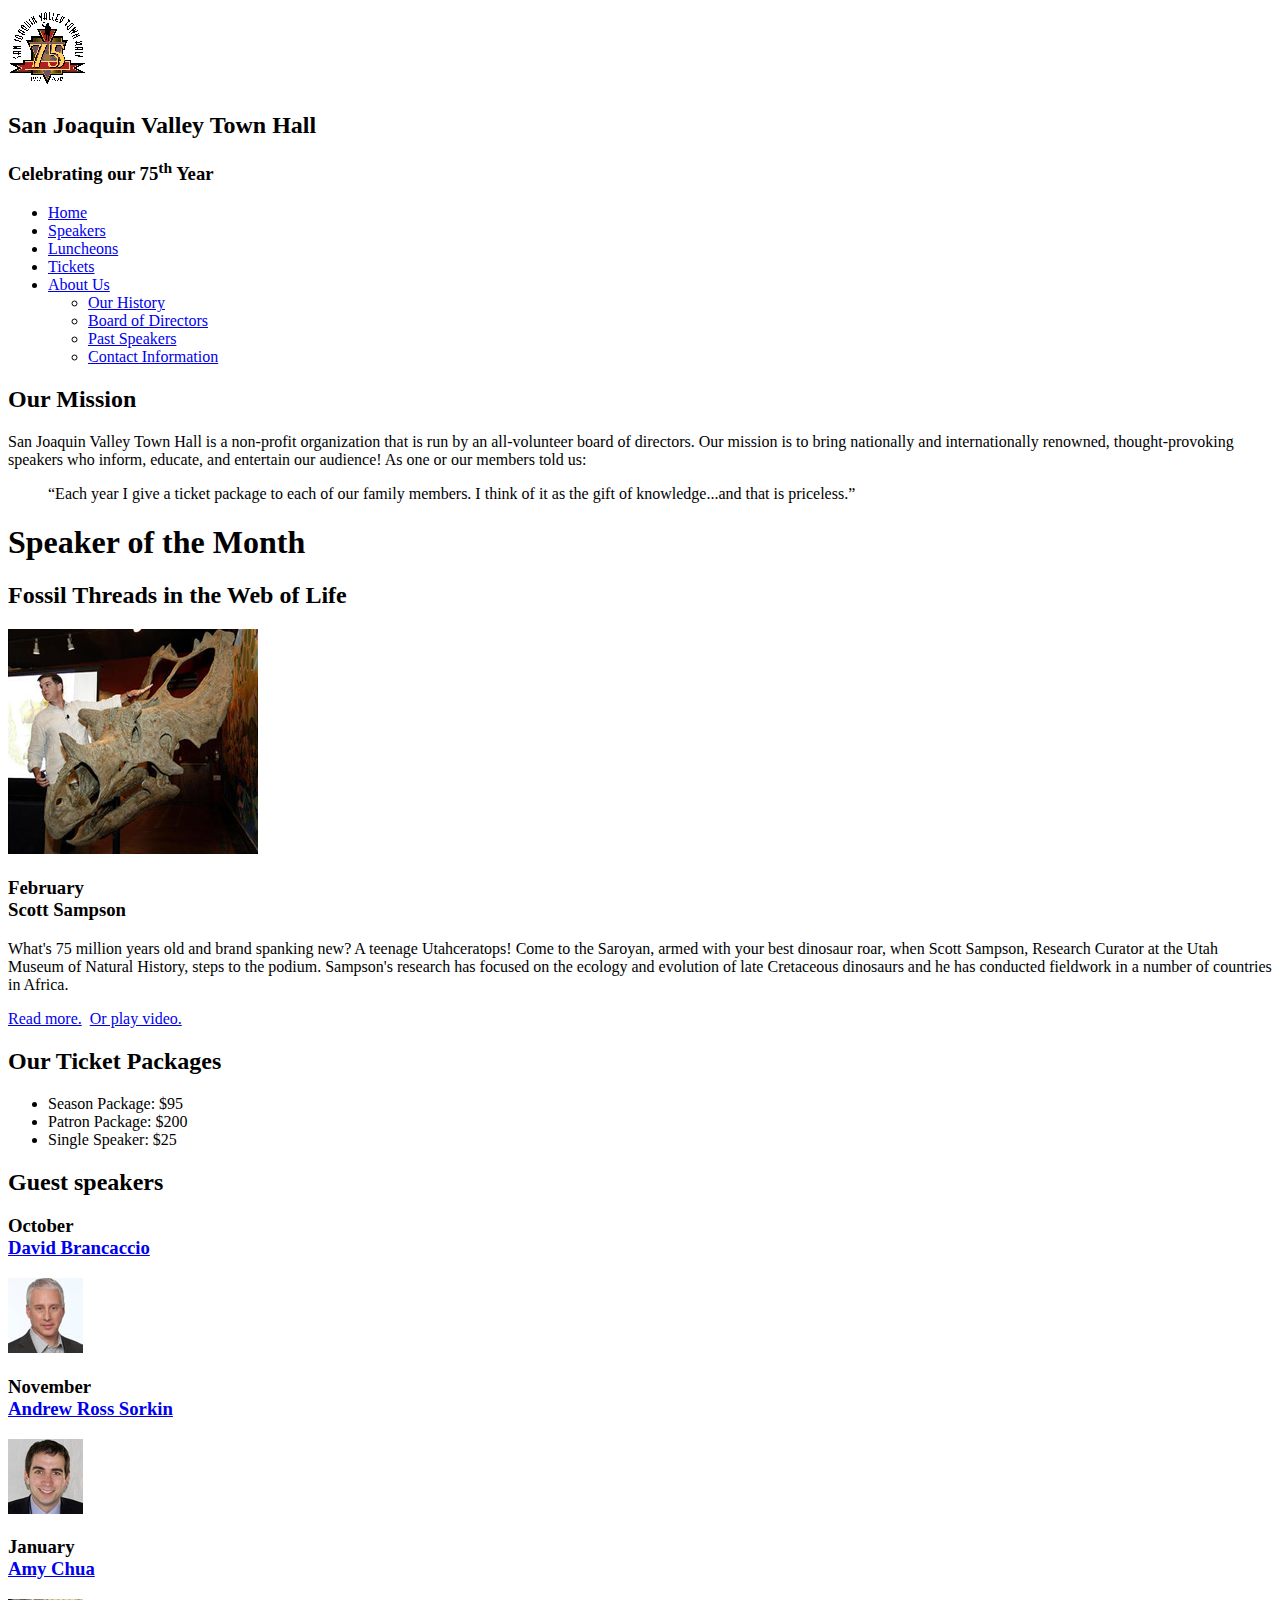
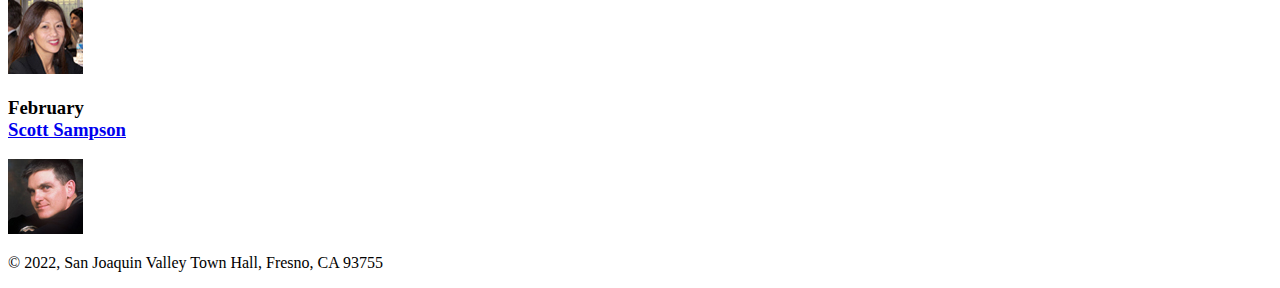
==== index.html @ 1bd9fd93 "Update and rename c7_index.html to index.html" ====
<!DOCTYPE html>
<html lang="en">

<head>
	<meta charset="utf-8">
	<title>San Joaquin Valley Town Hall</title>
	<link rel="shortcut icon" href="images/favicon.ico">
	<link rel="stylesheet" href="styles/normalize.css">
	<link rel="stylesheet" href="styles/main.css">
	<link rel="stylesheet" href="styles/slicknav.css">
	
	<script src=" https://code.jquery.com/jquery-2.1.3.min.js"></script>
	<script src="styles/jquery.slicknav.min.js"></script>
  <script type="text/javascript">
    $(document).ready(function(){
      $('#nav_menu').slicknav({prependTo: "#mobile_menu"});
    });
  </script>
</head>

<body>
	<header>
		<img src="./images/town_hall_logo.gif" alt="Town Hall logo" height="80">
		<h2>San Joaquin Valley Town Hall</h2>
		<h3>Celebrating our <span class="shadow">75<sup>th</sup></span> Year</h3>
	</header>
	<nav id="mobile_menu">
  </nav>
	<nav id="nav_menu">
    	<ul>
        	<li><a href="index.html" class="current">Home</a></li>
        	<li><a href="speakers.html">Speakers</a></li>
        	<li><a href="luncheons.html">Luncheons</a></li>
        	<li><a href="tickets.html">Tickets</a></li>
        	<li><a href="aboutus.html"> About Us</a>
            	<ul>
                	<li><a href="#">Our History</a></li>
                	<li><a href="#">Board of Directors</a></li>
                	<li><a href="#">Past Speakers</a></li>
                	<li><a href="#">Contact Information</a></li>
            	</ul>
        	</li>
    	</ul>
	</nav>
	<main>
		<section>
			<h2>Our Mission</h2>
			<p>San Joaquin Valley Town Hall is a non-profit organization that is run by an 
			   all-volunteer board of directors. Our mission is to bring nationally and 
			   internationally renowned, thought-provoking speakers who inform, educate, 
			   and entertain our audience! As one or our members told us:</p>
			<blockquote>&ldquo;Each year I give a ticket package to each of our family members. 
			I think of it as the gift of knowledge...and that is priceless.&rdquo;</blockquote>
			
			<h1>Speaker of the Month</h1>
			<article>
				<h2>Fossil Threads in the Web of Life</h2>
				<img src="./images/sampson_dinosaur.jpg" alt="Scott Sampson with dinosaur">
				<h3>February<br>
				Scott Sampson</h3>
				<p>What's 75 million years old and brand spanking new? A teenage Utahceratops! 
				Come to the Saroyan, armed with your best dinosaur roar, when Scott Sampson, Research 
				Curator at the Utah Museum of Natural History, steps to the podium. Sampson's research 
				has focused on the ecology and evolution of late Cretaceous dinosaurs and he has conducted 
				fieldwork in a number of countries in Africa.</p>
				<p>
					<a href="speakers/sampson.html">Read more.</a>&nbsp;
					<a href="media/sampson.swf" target="_blank">Or play video.</a>
				</p>
			</article>
			
			<h2>Our Ticket Packages</h2>
			<ul>
				<li>Season Package: $95</li>
				<li>Patron Package: $200</li>
				<li>Single Speaker: $25</li>
			</ul>
		</section>
		<aside>
			<h2>Guest speakers</h2>
			<h3>October<br>
				<a href="speakers/brancaccio.html">David Brancaccio</a></h3><img src="images/brancaccio75.jpg" alt="Picture of Brancaccio">
			<h3>November<br><a href="speakers/sorkin.html">Andrew Ross Sorkin</a></h3>
			<img src="./images/sorkin75.jpg" alt="Andrew Ross Sorkin photo">
			<h3>January<br><a href="speakers/chua.html">Amy Chua</a></h3>
			<img src="./images/chua75.jpg" alt="Amy Chua photo">
			<h3>February<br><a href="speakers/sampson.html">Scott Sampson</a></h3>
			<img src="./images/sampson75.jpg" alt="Scott Sampson photo">
		</aside>
	</main>

	<footer>
		<p>&copy; 2022, San Joaquin Valley Town Hall, Fresno, CA 93755</p>
	</footer>
</body>
</html>
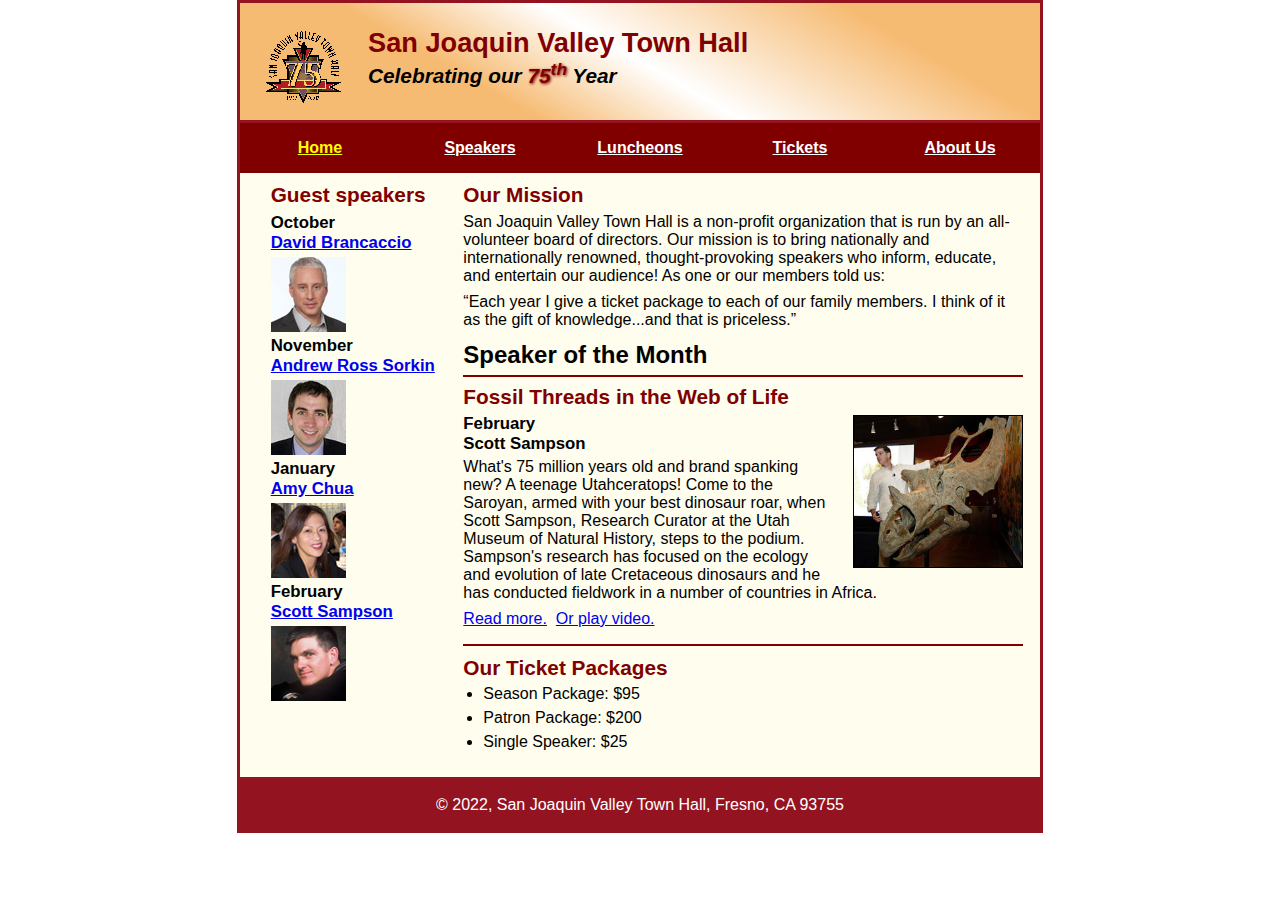
==== commit 5f519a97: "Update index.html" ====
--- a/index.html
+++ b/index.html
@@ -5,7 +5,6 @@
 	<meta charset="utf-8">
 	<title>San Joaquin Valley Town Hall</title>
 	<link rel="shortcut icon" href="images/favicon.ico">
-	<link rel="stylesheet" href="styles/normalize.css">
 	<link rel="stylesheet" href="styles/main.css">
 	<link rel="stylesheet" href="styles/slicknav.css">
 	
--- a/styles/main.css
+++ b/styles/main.css
@@ -0,0 +1,250 @@
+/* reset selector */
+* {
+    margin: 0;
+    padding: 0;
+}
+
+#mobile_menu{
+    display:none;
+}
+
+html {
+    background-color: white;
+}
+body {
+	font-family: Arial, Helvetica, sans-serif;
+    font-size: 100%;
+    width: 90%;
+    max-width: 800px;
+    margin: 0 auto;
+    border: 3px solid #931420;
+    background-color: #fffded;
+}
+
+/* the styles for the header */
+header {
+	padding: 1.5em 0 2em 0;
+	border-bottom: 3px solid #931420;
+		background-image: -moz-linear-gradient(
+	    30deg, #f6bb73 0%, #f6bb73 30%, white 50%, #f6bb73 80%, #f6bb73 100%);
+	background-image: -webkit-linear-gradient(
+	    30deg, #f6bb73 0%, #f6bb73 30%, white 50%, #f6bb73 80%, #f6bb73 100%);
+	background-image: -o-linear-gradient(
+	    30deg, #f6bb73 0%, #f6bb73 30%, white 50%, #f6bb73 80%, #f6bb73 100%);
+	background-image: linear-gradient(
+	    30deg, #f6bb73 0%, #f6bb73 30%, white 50%, #f6bb73 80%, #f6bb73 100%);
+}
+header img {
+	float: left;
+	height: 8%;
+    padding-right: 3%;
+    padding-left: 3%;
+}
+header h2 {
+	font-size: 170%;
+	color: #800000;
+
+}
+header h3 {
+    font-size: 130%;
+    font-style: italic;
+
+}
+span.shadow {
+    color:#800000;
+    text-shadow: 1px 1px 3px;
+}
+
+main {
+	clear: left;
+}
+
+
+#nav_menu ul{
+   list-style-type: none;
+   position: relative;
+   margin: 0;
+   padding: 0;
+   display: flex;
+   flex-basis: 100%;
+   justify-content: space-around;
+   list-style-type: none;
+
+}
+#nav_menu ul li{
+    float: left;
+    margin: 0;
+    padding: 0;
+    width: 20%;
+    display:block;
+    text-align: center;
+    padding : 1em 0;
+    text-decoration: none;
+    background-color:#800000;
+    color: white;
+    font-weight: bold;
+}
+#nav_menu ul ul{
+    display:none;
+    position:absolute;
+    top:100%;
+}
+#nav_menu ul ul li{
+    float: none;
+    width: 100%;
+
+}
+#nav_menu ul li:hover ul {
+    display: block;
+}
+#nav_menu > ul::after {
+    content: "";
+    clear: both;
+    display: block;
+}
+
+#nav_menu ul li a {
+    color: white;
+}
+#nav_menu ul li a.current {
+    color: yellow;
+}
+
+section {
+    width: 70%;
+    float: right;
+    padding: 0px 2.0833% 2.0833% 2.0833%;
+}
+section h2{
+    font-size: 130%;
+    color: #800000;
+    padding-top: .5em;
+    padding-bottom: .25em;
+}
+section p {
+    padding-bottom: .5em;
+}
+section q{
+    padding-right: 2em;
+    font-style: italic;
+    margin-left: 0;
+}
+.quote {
+    max-width: 80%;
+    padding-left: 20px;
+
+}
+article {
+    padding-top: .5em;
+    padding-bottom: .5em;
+    border-top: 2px solid #800000;
+    border-bottom: 2px solid #800000;
+}
+article img {
+    float: right;
+    margin: 1px 0px 5px 15px;
+    border: 1px solid black;
+    max-width: 30%;
+}
+article h2 {
+    padding-top: 0;
+}
+article h3 {
+    font-size: 105%;
+    padding-bottom: .25em;
+}
+aside {
+    width: 22%;
+    float: right;
+    padding-left: 2.0833%;
+    padding-bottom: 2.0833%;
+}
+aside h2{
+    font-size: 130%;
+    color: #800000;
+    padding-top: .5em;
+    padding-bottom: .25em;
+}
+aside h3{
+    font-size: 105%;
+    padding-bottom: .25em;
+}
+aside image {
+    padding-bottom: 1em;
+    max-width: 40%;
+    min-width:150px;
+
+}
+h1{
+    font-size:150%;
+    padding-top: .5em;
+    padding-bottom: .25em;
+    margin-top: 0;
+    margin-bottom: 0;
+
+}
+section ul {
+    padding-bottom: .25em;
+    padding-left: 1.25em;
+}
+section ul li {
+    padding-bottom: .35em;
+}
+a:hover, a:focus {
+    font-style: italic;
+}
+.circle {
+    list-style-type: circle;
+}
+
+footer p {
+    border-top: 3px solid #931420;
+    background-color: #931420;
+    color: white;
+    text-align: center;
+    padding-top: 1em;
+    padding-bottom: 1em;
+    clear: both;
+}
+
+@media only screen and (max-width: 959px) {
+	#nav menu ul li a { font-size: .875em; }
+	article h1 { font-size: 1.5em; }
+	aside h2 { font-size: 1.125em; }
+}
+@media only screen and (max-width: 767px) {
+	#nav_menu { display: none; } 
+	#mobile_menu { display: block; } 
+	.slicknav_menu { background-color:red !important; } 
+	body {
+		width: 100%;
+		margin: 0;
+		border: none; 
+	}
+	header, footer p { text-align: center; }
+	footer p { margin-right: 0; } 
+	header h2 {
+		font-size: 1.625em;
+		margin: .4em 0 .25em 0; 
+	}
+	header h3 {
+		font-size: 1em;
+		margin-left: 0;
+	}
+	header img { float : none; } 
+}
+@media only screen and (max-width: 479px) {
+	header h2 { font-size: 1.375em; }
+	header h3 { font-size: .8125em; } 
+	p { font-size: .875em; }
+	article h1, aside h2 {
+		font-size: 1em; }
+	aside li { font-size: .875em; } 
+	article img {
+		float: none;
+		width: 100%;
+		margin-right: O;
+	}
+	aside h3 { font-size: .9375em; }
+	footer p { font-size: .6875em; } 
+}
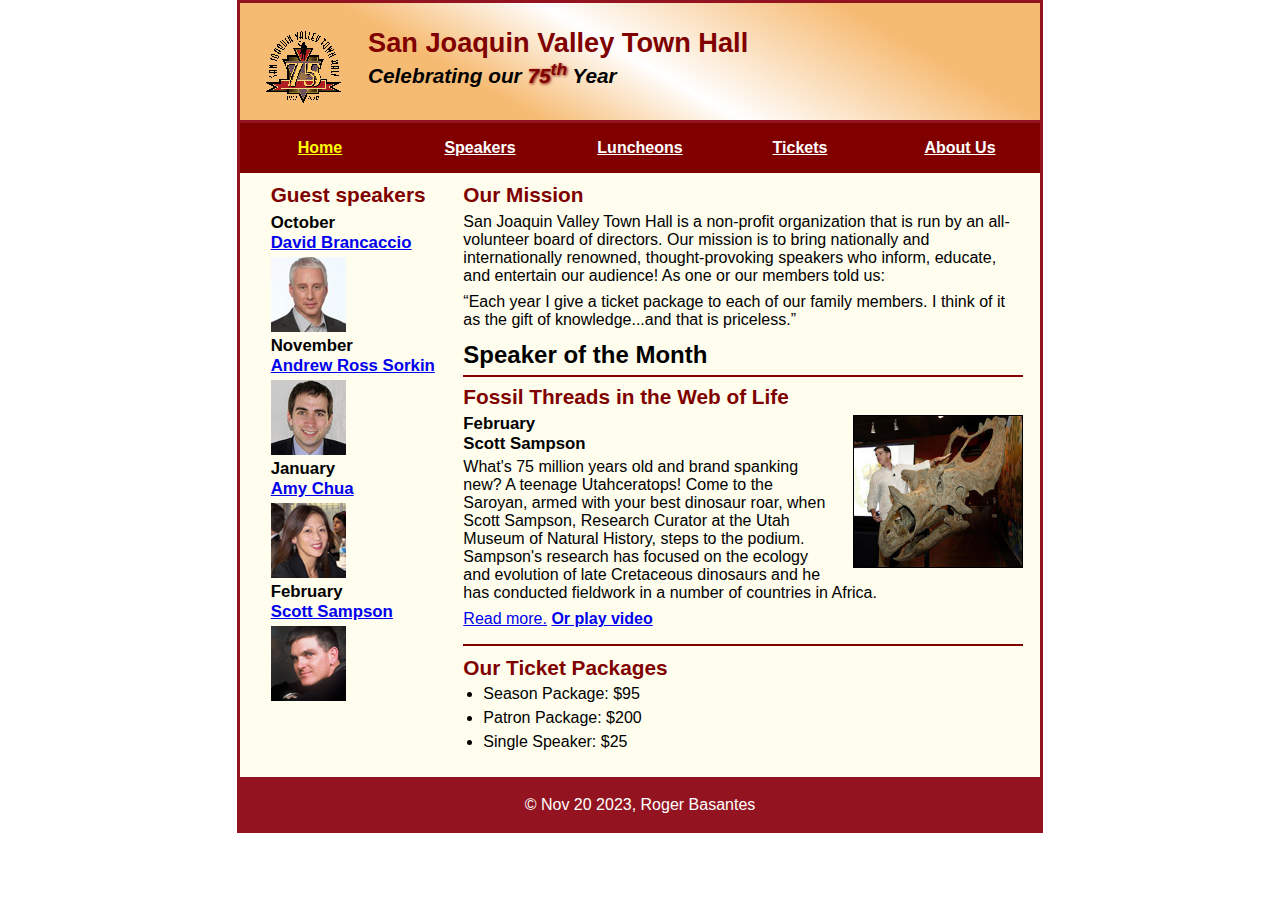
==== commit 7b8f998f: "Update index.html" ====
--- a/index.html
+++ b/index.html
@@ -3,43 +3,43 @@
 
 <head>
 	<meta charset="utf-8">
+	<meta name="viewport" content="width=device-width, initial-scale=1">
 	<title>San Joaquin Valley Town Hall</title>
 	<link rel="shortcut icon" href="images/favicon.ico">
 	<link rel="stylesheet" href="styles/main.css">
 	<link rel="stylesheet" href="styles/slicknav.css">
-	
-	<script src=" https://code.jquery.com/jquery-2.1.3.min.js"></script>
-	<script src="styles/jquery.slicknav.min.js"></script>
-  <script type="text/javascript">
-    $(document).ready(function(){
-      $('#nav_menu').slicknav({prependTo: "#mobile_menu"});
-    });
-  </script>
+    <script src="https://code.jquery.com/jquery-3.6.0.min.js"></script>
+    <script src="js/jquery.slicknav.min.js"></script>
+    <script type="text/javascript">
+        $(document).ready(function(){
+            $('#nav_menu').slicknav({prependTo:"#mobile_menu"});
+        });
+    </script>
 </head>
 
 <body>
 	<header>
-		<img src="./images/town_hall_logo.gif" alt="Town Hall logo" height="80">
+		<img src="images/town_hall_logo.gif" alt="Town Hall logo" height="80">
 		<h2>San Joaquin Valley Town Hall</h2>
 		<h3>Celebrating our <span class="shadow">75<sup>th</sup></span> Year</h3>
 	</header>
-	<nav id="mobile_menu">
-  </nav>
+
+	<nav id="mobile_menu"></nav>
 	<nav id="nav_menu">
-    	<ul>
-        	<li><a href="index.html" class="current">Home</a></li>
-        	<li><a href="speakers.html">Speakers</a></li>
-        	<li><a href="luncheons.html">Luncheons</a></li>
-        	<li><a href="tickets.html">Tickets</a></li>
-        	<li><a href="aboutus.html"> About Us</a>
-            	<ul>
-                	<li><a href="#">Our History</a></li>
-                	<li><a href="#">Board of Directors</a></li>
-                	<li><a href="#">Past Speakers</a></li>
-                	<li><a href="#">Contact Information</a></li>
-            	</ul>
-        	</li>
-    	</ul>
+		<ul>
+			<li><a class="current" href="index.html">Home</a></li>
+			<li><a href="#">Speakers</a></li>
+			<li><a href="#">Luncheons</a></li>
+			<li><a href="#">Tickets</a></li>
+			<li><a href="#">About Us</a>
+				<ul>
+					<li><a href="#">Our History</a></li>
+					<li><a href="#">Board of Directors</a></li>
+					<li><a href="#">Past Speakers</a></li>
+					<li><a href="#">Contact Information</a></li>
+				</ul>
+			</li>
+		</ul>
 	</nav>
 	<main>
 		<section>
@@ -50,11 +50,10 @@
 			   and entertain our audience! As one or our members told us:</p>
 			<blockquote>&ldquo;Each year I give a ticket package to each of our family members. 
 			I think of it as the gift of knowledge...and that is priceless.&rdquo;</blockquote>
-			
 			<h1>Speaker of the Month</h1>
 			<article>
 				<h2>Fossil Threads in the Web of Life</h2>
-				<img src="./images/sampson_dinosaur.jpg" alt="Scott Sampson with dinosaur">
+				<img src="images/sampson_dinosaur.jpg" alt="Scott Sampson with dinosaur">
 				<h3>February<br>
 				Scott Sampson</h3>
 				<p>What's 75 million years old and brand spanking new? A teenage Utahceratops! 
@@ -62,10 +61,7 @@
 				Curator at the Utah Museum of Natural History, steps to the podium. Sampson's research 
 				has focused on the ecology and evolution of late Cretaceous dinosaurs and he has conducted 
 				fieldwork in a number of countries in Africa.</p>
-				<p>
-					<a href="speakers/sampson.html">Read more.</a>&nbsp;
-					<a href="media/sampson.swf" target="_blank">Or play video.</a>
-				</p>
+				<p><a href="speakers/sampson.html">Read more.</a>&nbsp;<b><a href="media/sampson.mp4" target="_blank">Or play video</a></b></p>
 			</article>
 			
 			<h2>Our Ticket Packages</h2>
@@ -75,21 +71,23 @@
 				<li>Single Speaker: $25</li>
 			</ul>
 		</section>
+		
 		<aside>
 			<h2>Guest speakers</h2>
-			<h3>October<br>
-				<a href="speakers/brancaccio.html">David Brancaccio</a></h3><img src="images/brancaccio75.jpg" alt="Picture of Brancaccio">
-			<h3>November<br><a href="speakers/sorkin.html">Andrew Ross Sorkin</a></h3>
-			<img src="./images/sorkin75.jpg" alt="Andrew Ross Sorkin photo">
-			<h3>January<br><a href="speakers/chua.html">Amy Chua</a></h3>
-			<img src="./images/chua75.jpg" alt="Amy Chua photo">
-			<h3>February<br><a href="speakers/sampson.html">Scott Sampson</a></h3>
-			<img src="./images/sampson75.jpg" alt="Scott Sampson photo">
+			<div>
+				<h3>October<br><a href="speakers/brancaccio.html">David Brancaccio</a></h3>
+				<img src="images/brancaccio75.jpg" alt="David Brancaccio photo">
+				<h3>November<br><a href="speakers/sorkin.html">Andrew Ross Sorkin</a></h3>
+				<img src="images/sorkin75.jpg" alt="Andrew Ross Sorkin photo">
+				<h3>January<br><a href="speakers/chua.html">Amy Chua</a></h3>
+				<img src="images/chua75.jpg" alt="Amy Chua photo">
+				<h3>February<br><a href="speakers/sampson.html">Scott Sampson</a></h3>
+				<img src="images/sampson75.jpg" alt="Scott Sampson photo">
+			</div>
 		</aside>
 	</main>
-
 	<footer>
-		<p>&copy; 2022, San Joaquin Valley Town Hall, Fresno, CA 93755</p>
+		<p>&copy; Nov 20 2023, Roger Basantes</p>
 	</footer>
 </body>
 </html>
